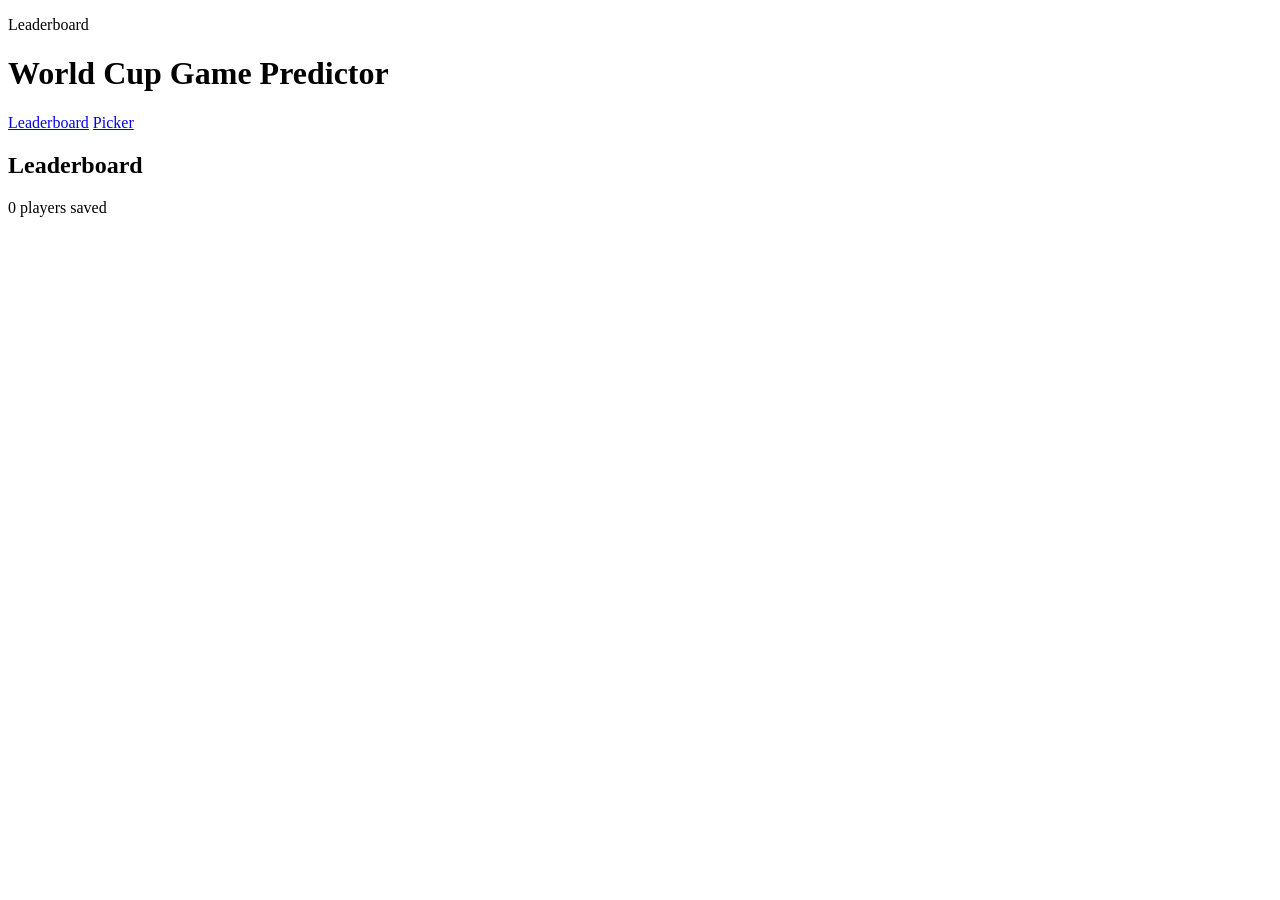
==== public/index.html @ ab503ffc "Initial World Cup Game Predictor app" ====
<!doctype html>
<html lang="en">
  <head>
    <meta charset="utf-8">
    <meta name="viewport" content="width=device-width, initial-scale=1">
    <title>World Cup Game Predictor</title>
    <link rel="stylesheet" href="/styles.css">
  </head>
  <body>
    <header class="topbar">
      <div>
        <p class="eyebrow">Leaderboard</p>
        <h1>World Cup Game Predictor</h1>
      </div>
      <nav class="page-nav" aria-label="Pages">
        <a class="active" href="/">Leaderboard</a>
        <a href="/picker.html">Picker</a>
      </nav>
    </header>

    <main class="leaderboard-page">
      <section class="panel leaderboard-panel">
        <div class="section-heading">
          <h2>Leaderboard</h2>
          <span id="savedCount">0 players saved</span>
        </div>
        <div id="leaderboard" class="leaderboard leaderboard-large"></div>
      </section>
    </main>

    <script src="/fixtures.js"></script>
    <script src="/app.js"></script>
  </body>
</html>
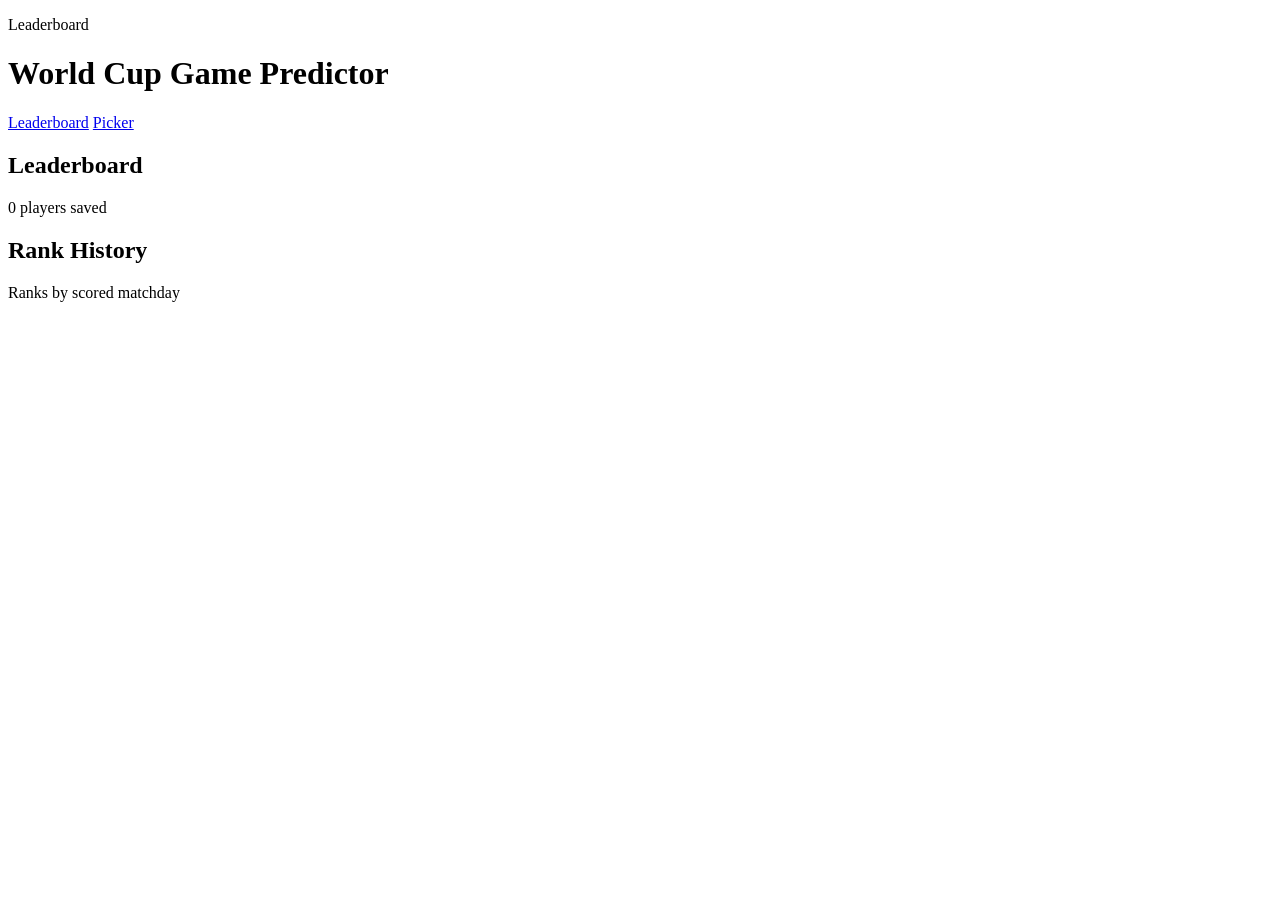
==== commit c0739cb5: "Add leaderboard breakdowns and rank history" ====
--- a/public/index.html
+++ b/public/index.html
@@ -26,6 +26,14 @@
         </div>
         <div id="leaderboard" class="leaderboard leaderboard-large"></div>
       </section>
+
+      <section class="panel leaderboard-panel">
+        <div class="section-heading">
+          <h2>Rank History</h2>
+          <span>Ranks by scored matchday</span>
+        </div>
+        <div id="rankChart" class="rank-chart"></div>
+      </section>
     </main>
 
     <script src="/fixtures.js"></script>
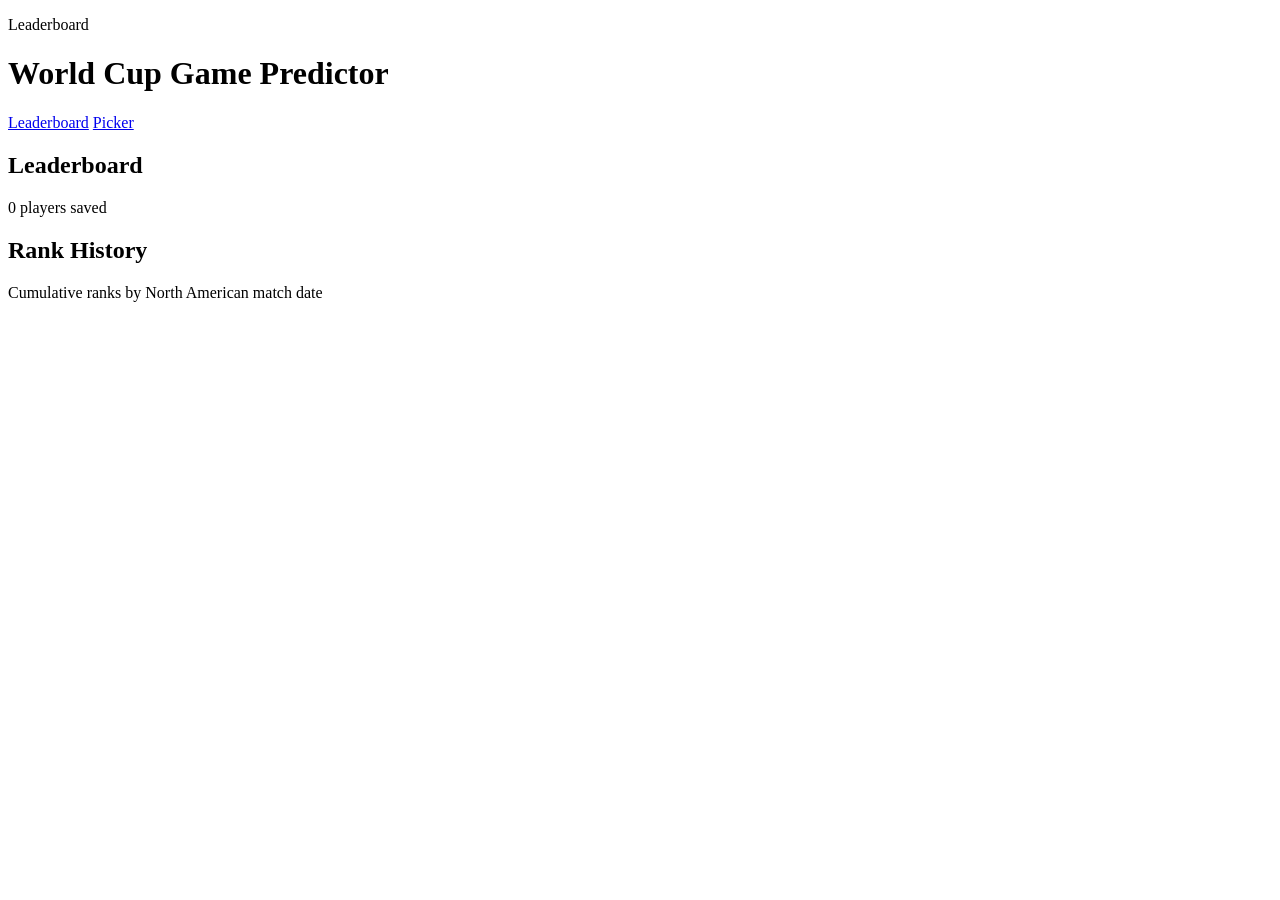
==== commit a848bfd5: "Use North American match dates for rank history" ====
--- a/public/index.html
+++ b/public/index.html
@@ -30,7 +30,7 @@
       <section class="panel leaderboard-panel">
         <div class="section-heading">
           <h2>Rank History</h2>
-          <span>Ranks by scored matchday</span>
+          <span>Cumulative ranks by North American match date</span>
         </div>
         <div id="rankChart" class="rank-chart"></div>
       </section>
